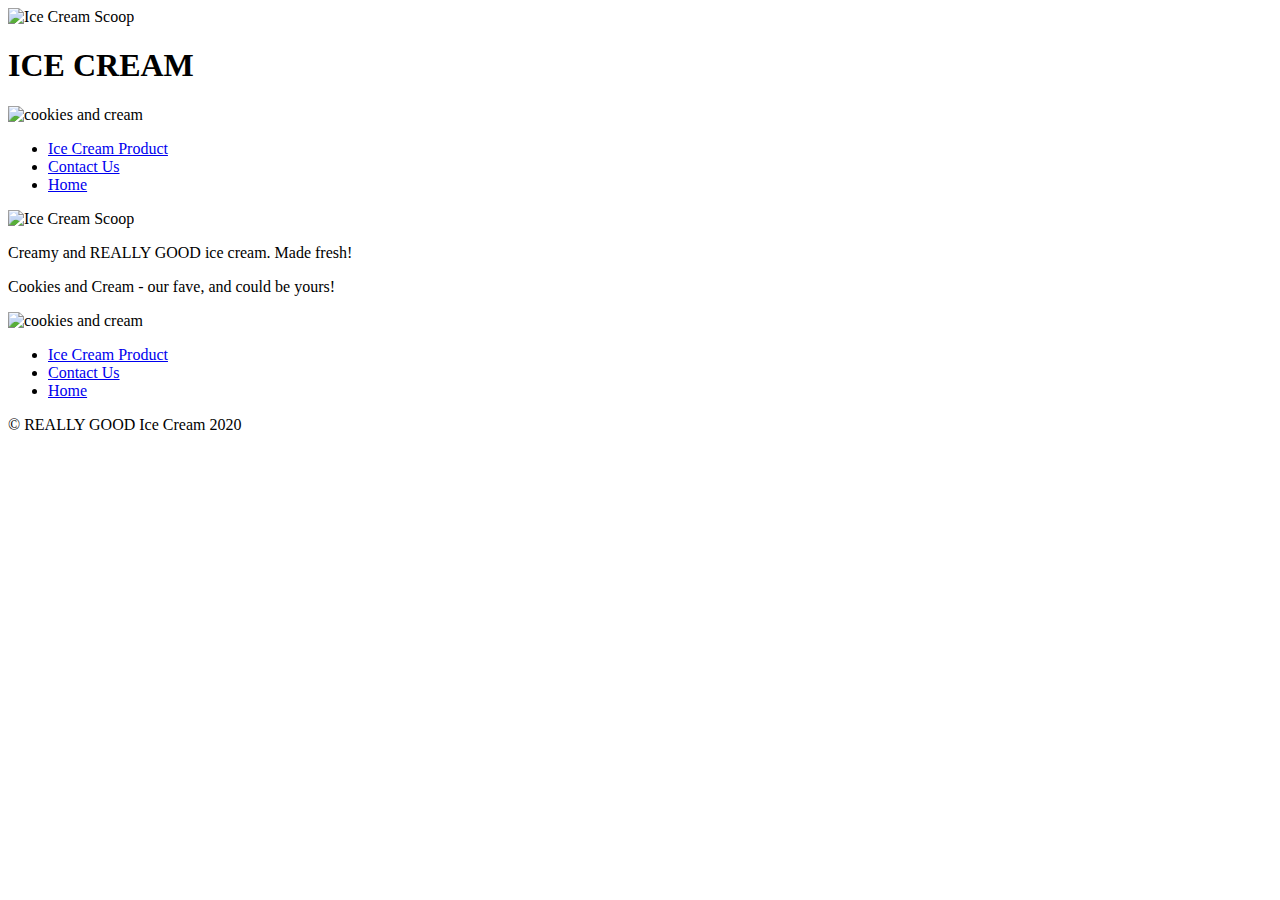
==== index.html @ 9358ac10 "Rename INDEX.html to index.html" ====
<!DOCTYPE html>
<html lang="en">
<head>
    <meta charset="UTF-8">
    <meta name="viewport" content="width=device-width, initial-scale=1.0">
    <title>Document</title>
<body>
    <header>
        <img src="https://cdn.shopify.com/s/files/1/0078/1244/8345/files/big_vanilla_360x.png?v=1577574872" alt="Ice Cream Scoop" style="width: 200px;">
        <h1>ICE CREAM</h1>
        <img src="https://cdn.shopify.com/s/files/1/0078/1244/8345/products/tub_and_scoop_cookies_and_cream_1024x1024@2x.jpg?v=1581533744" alt="cookies and cream" style="width: 200px;">
        <nav>
            <ul>
                <li><a href="Ice Cream Product">Ice Cream Product</a></li>
                <a href="http://"></a>
                <li><a href="Contact Us">Contact Us</a></li>
                <li><a href="Home">Home</a></li>
            </ul>
        </nav>
    </header>  
    <main>
        <article>
            <img src="https://cdn.shopify.com/s/files/1/0078/1244/8345/files/big_vanilla_360x.png?v=1577574872" alt="Ice Cream Scoop" style="width: 200px;">
            <p>Creamy and REALLY GOOD ice cream.  Made fresh!</p>
        </article>
        <article>
            <p>Cookies and Cream - our fave, and could be yours!</p>
            <img src="https://cdn.shopify.com/s/files/1/0078/1244/8345/products/tub_and_scoop_cookies_and_cream_1024x1024@2x.jpg?v=1581533744" alt="cookies and cream" style="width: 200px;">
        </article>
    </main>  
    <footer>
        <nav>
            <ul>
                <li><a href="Ice Cream Product">Ice Cream Product</a></li>
                <a href="http://"></a>
                <li><a href="Contact Us">Contact Us</a></li>
                <li><a href="Home">Home</a></li>
            </ul>
        </nav>
        &copy; REALLY GOOD Ice Cream 2020
    </footer>
</body>
</html>
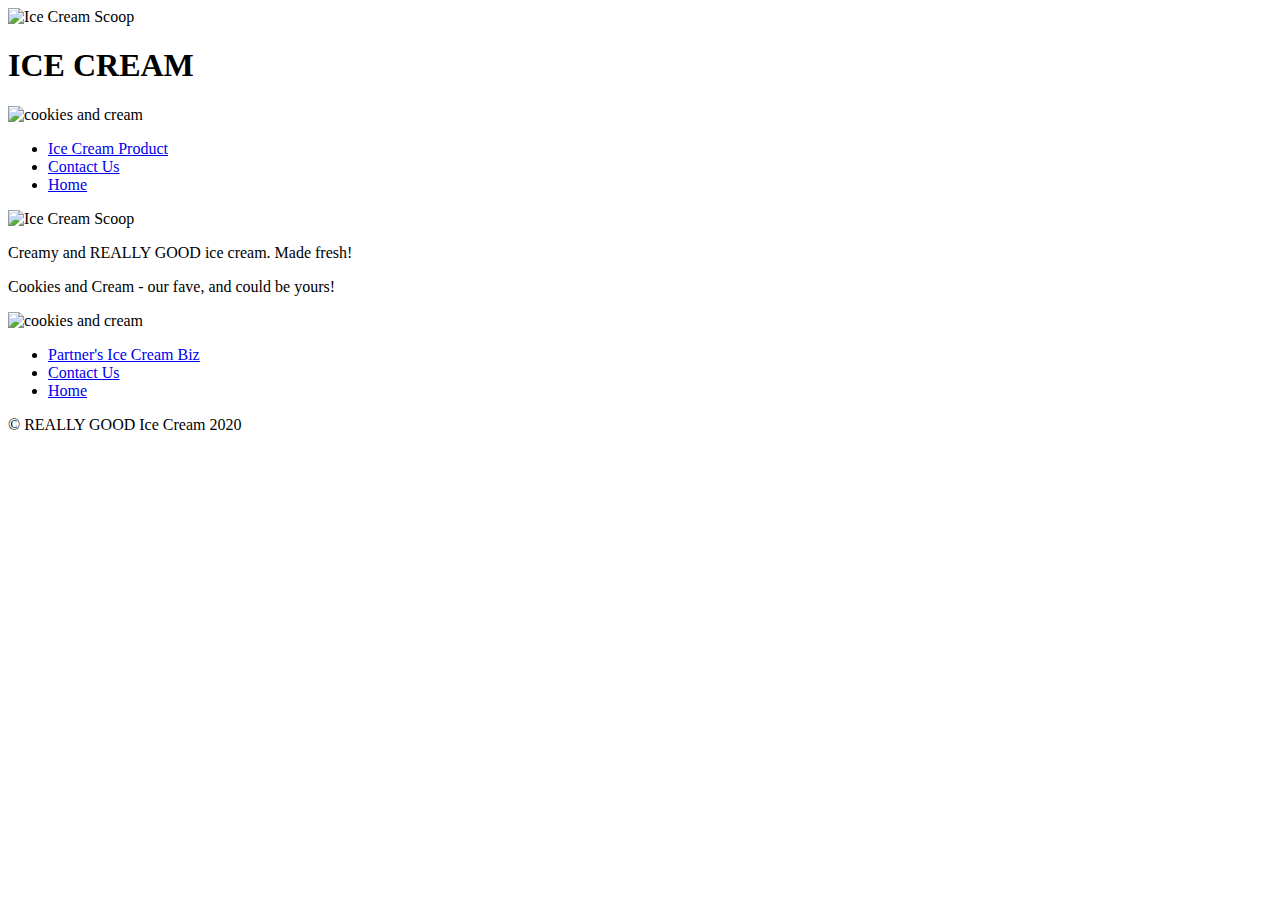
==== commit 54c8f262: "added partner site link" ====
--- a/index.html
+++ b/index.html
@@ -31,8 +31,7 @@
     <footer>
         <nav>
             <ul>
-                <li><a href="Ice Cream Product">Ice Cream Product</a></li>
-                <a href="http://"></a>
+                <li><a href="https://dleigh01.github.io/icecream/">Partner's Ice Cream Biz</a></li>
                 <li><a href="Contact Us">Contact Us</a></li>
                 <li><a href="Home">Home</a></li>
             </ul>
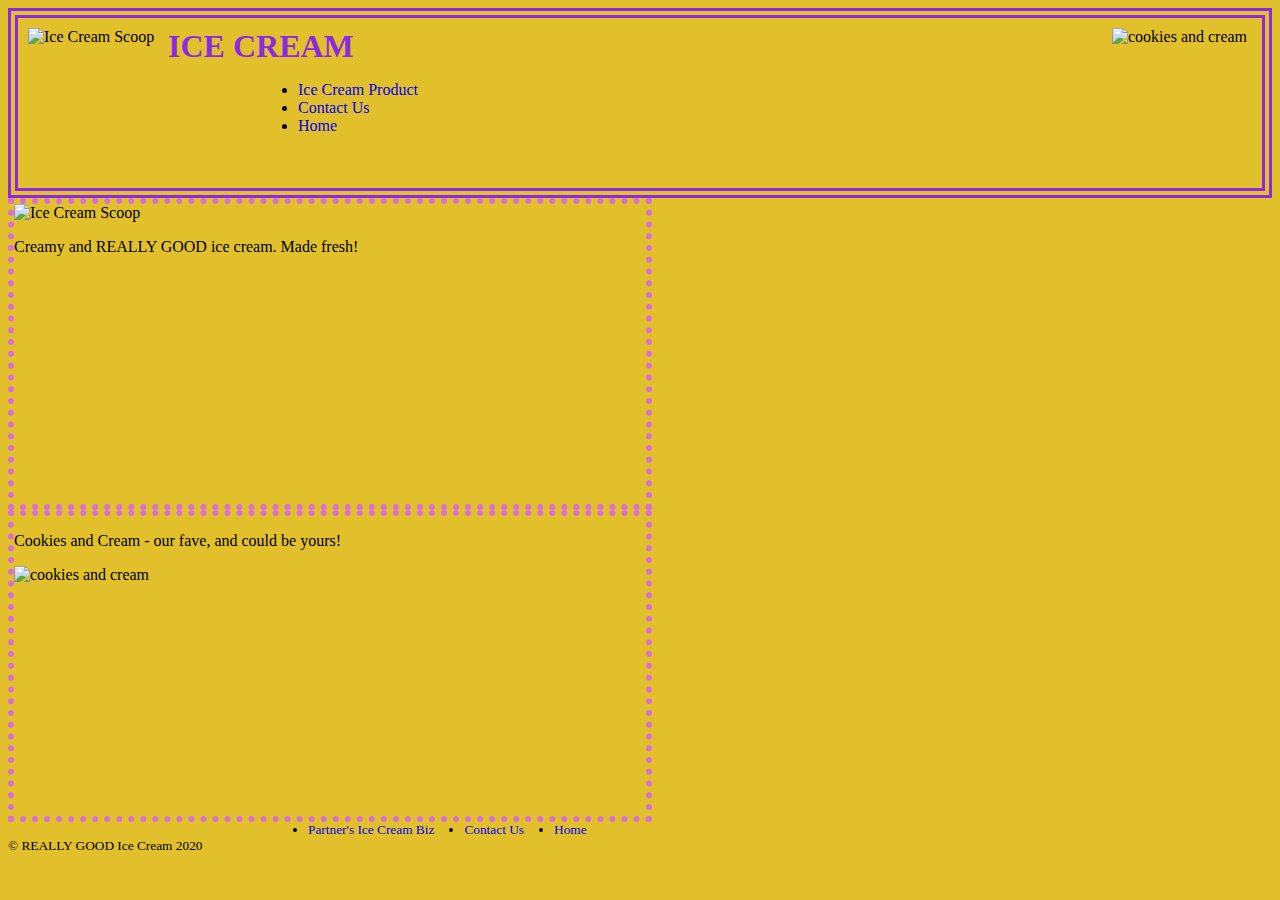
==== commit 56c03738: "added style to my business page" ====
--- a/index.html
+++ b/index.html
@@ -4,11 +4,13 @@
     <meta charset="UTF-8">
     <meta name="viewport" content="width=device-width, initial-scale=1.0">
     <title>Document</title>
+    <link rel="stylesheet" href="style.css" />
+</head>
 <body>
     <header>
-        <img src="https://cdn.shopify.com/s/files/1/0078/1244/8345/files/big_vanilla_360x.png?v=1577574872" alt="Ice Cream Scoop" style="width: 200px;">
-        <h1>ICE CREAM</h1>
-        <img src="https://cdn.shopify.com/s/files/1/0078/1244/8345/products/tub_and_scoop_cookies_and_cream_1024x1024@2x.jpg?v=1581533744" alt="cookies and cream" style="width: 200px;">
+        <img src="https://cdn.shopify.com/s/files/1/0078/1244/8345/files/big_vanilla_360x.png?v=1577574872" alt="Ice Cream Scoop" style="width: 200px; float: left;">
+        <img src="https://cdn.shopify.com/s/files/1/0078/1244/8345/products/tub_and_scoop_cookies_and_cream_1024x1024@2x.jpg?v=1581533744" alt="cookies and cream" style="width: 200px; float: right;">
+        <h1>ICE CREAM </h1>
         <nav>
             <ul>
                 <li><a href="Ice Cream Product">Ice Cream Product</a></li>
--- a/style.css
+++ b/style.css
@@ -0,0 +1,51 @@
+header {
+    height: 150px;
+    border-width: 10px;
+    border-color: blueviolet; 
+    border-style: double;   
+    padding: 10px;
+}
+
+header img {
+    max-width: 140px;
+}
+
+h1 {
+    color: blueviolet;
+    font-family: cursive;
+    margin: auto;
+}
+
+ul {
+    padding-left: 30vmin;
+    align-items: center
+}
+
+article { width: 50%;
+    height: 300px;
+    float: left;
+    border-width: 6px;
+    border-color: orchid;
+    border-style: dotted;
+}
+
+a {
+text-decoration: none;   
+}
+
+a:hover {
+    text-transform: uppercase;
+}
+
+body {background-color: rgb(226, 192, 43);}
+
+footer {
+    height: 30px;
+    max-width: max-content;
+    font-size: smaller;
+    text-align: left;
+}
+footer li {
+    float: left;
+    margin-left: 30px;
+}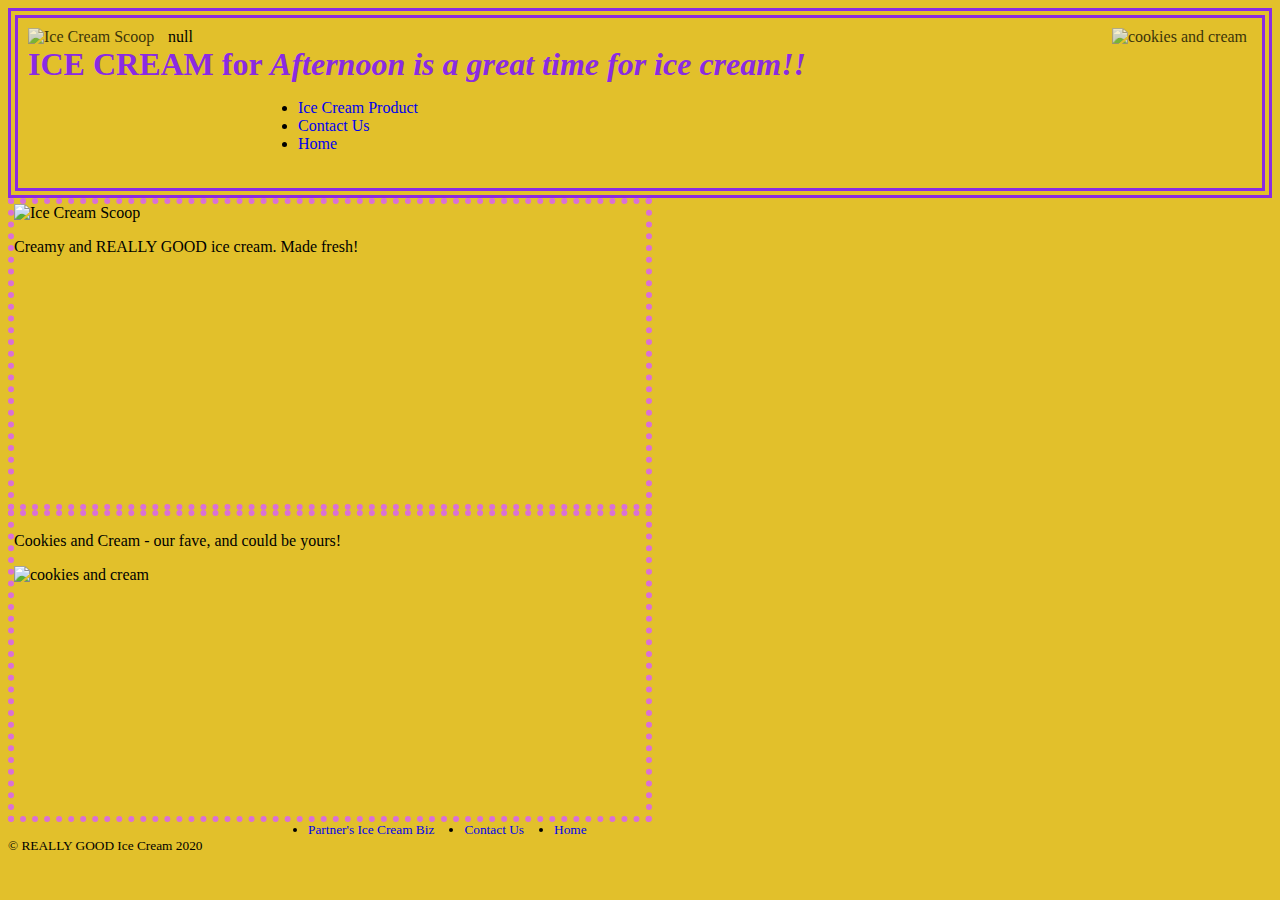
==== commit 78680b04: "not done but need help with custom name part" ====
--- a/index.html
+++ b/index.html
@@ -8,9 +8,12 @@
 </head>
 <body>
     <header>
+        <script src="js/enter-name.js"></script>
         <img src="https://cdn.shopify.com/s/files/1/0078/1244/8345/files/big_vanilla_360x.png?v=1577574872" alt="Ice Cream Scoop" style="width: 200px; float: left;">
         <img src="https://cdn.shopify.com/s/files/1/0078/1244/8345/products/tub_and_scoop_cookies_and_cream_1024x1024@2x.jpg?v=1581533744" alt="cookies and cream" style="width: 200px; float: right;">
-        <h1>ICE CREAM </h1>
+        <h1>ICE CREAM for <var scr="js/enter-name.js"; id=document.getElementById.innerHTML =customerName>
+            <script src="js/add-content.js" style="font-size: 10px;"></script>
+        </h1>
         <nav>
             <ul>
                 <li><a href="Ice Cream Product">Ice Cream Product</a></li>
--- a/style.css
+++ b/style.css
@@ -8,6 +8,7 @@
 
 header img {
     max-width: 140px;
+    opacity: .75;
 }
 
 h1 {
@@ -36,7 +37,9 @@
 a:hover {
     text-transform: uppercase;
 }
-
+h1 {
+    text-transform: bold;
+}
 body {background-color: rgb(226, 192, 43);}
 
 footer {
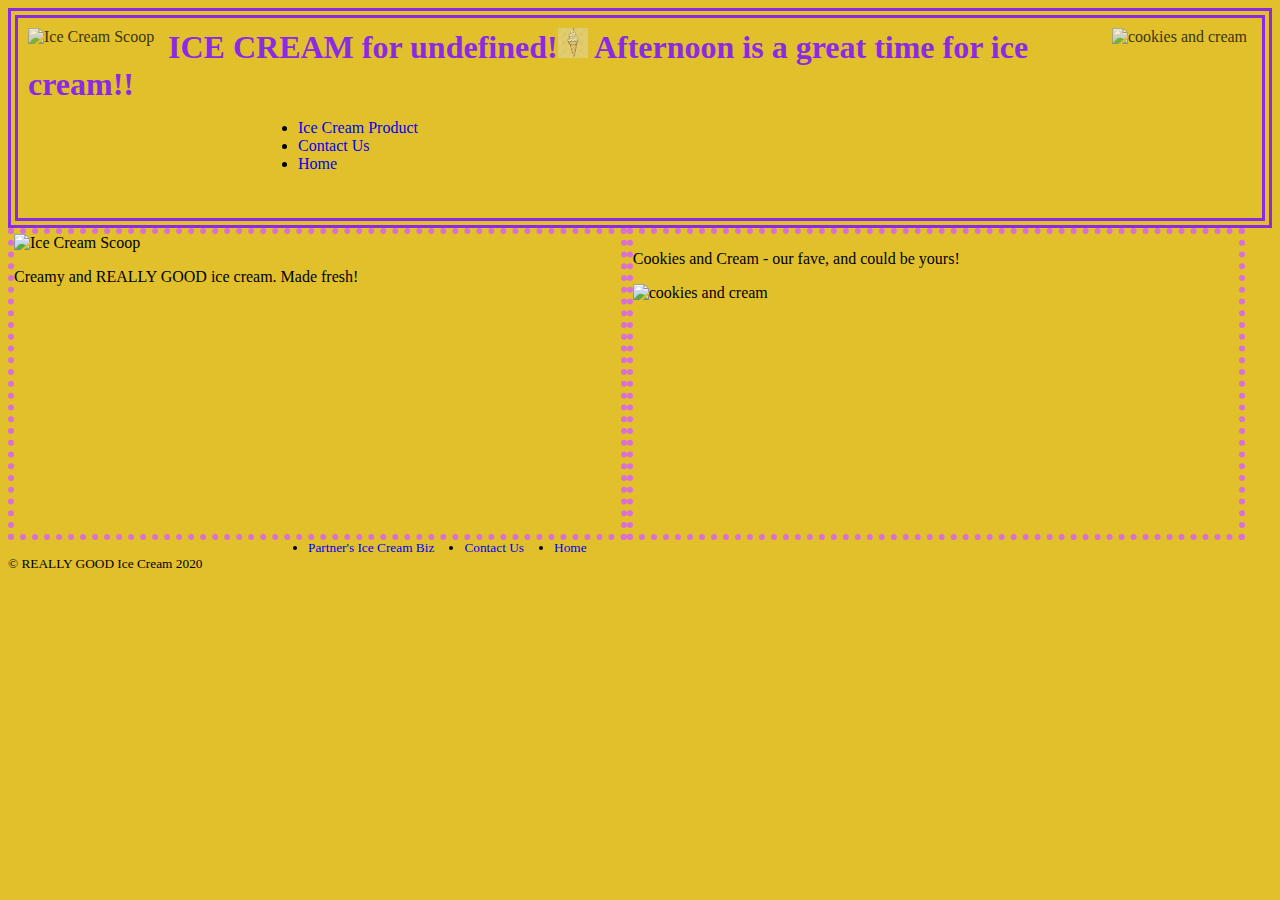
==== commit b01c7ac1: "end of day to submit" ====
--- a/index.html
+++ b/index.html
@@ -5,15 +5,17 @@
     <meta name="viewport" content="width=device-width, initial-scale=1.0">
     <title>Document</title>
     <link rel="stylesheet" href="style.css" />
+    <script src="js/enter-name.js"></script>
 </head>
 <body>
     <header>
-        <script src="js/enter-name.js"></script>
         <img src="https://cdn.shopify.com/s/files/1/0078/1244/8345/files/big_vanilla_360x.png?v=1577574872" alt="Ice Cream Scoop" style="width: 200px; float: left;">
         <img src="https://cdn.shopify.com/s/files/1/0078/1244/8345/products/tub_and_scoop_cookies_and_cream_1024x1024@2x.jpg?v=1581533744" alt="cookies and cream" style="width: 200px; float: right;">
-        <h1>ICE CREAM for <var scr="js/enter-name.js"; id=document.getElementById.innerHTML =customerName>
-            <script src="js/add-content.js" style="font-size: 10px;"></script>
+        <h1>
+            <script>document.write(IceCreamScale())</script>
+          <script>document.write(personalGreeting())</script>
         </h1>
+            
         <nav>
             <ul>
                 <li><a href="Ice Cream Product">Ice Cream Product</a></li>
@@ -39,6 +41,7 @@
                 <li><a href="https://dleigh01.github.io/icecream/">Partner's Ice Cream Biz</a></li>
                 <li><a href="Contact Us">Contact Us</a></li>
                 <li><a href="Home">Home</a></li>
+                
             </ul>
         </nav>
         &copy; REALLY GOOD Ice Cream 2020
--- a/style.css
+++ b/style.css
@@ -1,5 +1,5 @@
 header {
-    height: 150px;
+    height: 180px;
     border-width: 10px;
     border-color: blueviolet; 
     border-style: double;   
@@ -15,14 +15,20 @@
     color: blueviolet;
     font-family: cursive;
     margin: auto;
+    text-size-adjust: 10px;
 }
+
+h1:hover{
+    text-transform: bold;
+}
+
 
 ul {
     padding-left: 30vmin;
     align-items: center
 }
 
-article { width: 50%;
+article { width: 48%;
     height: 300px;
     float: left;
     border-width: 6px;
@@ -37,9 +43,7 @@
 a:hover {
     text-transform: uppercase;
 }
-h1 {
-    text-transform: bold;
-}
+
 body {background-color: rgb(226, 192, 43);}
 
 footer {
